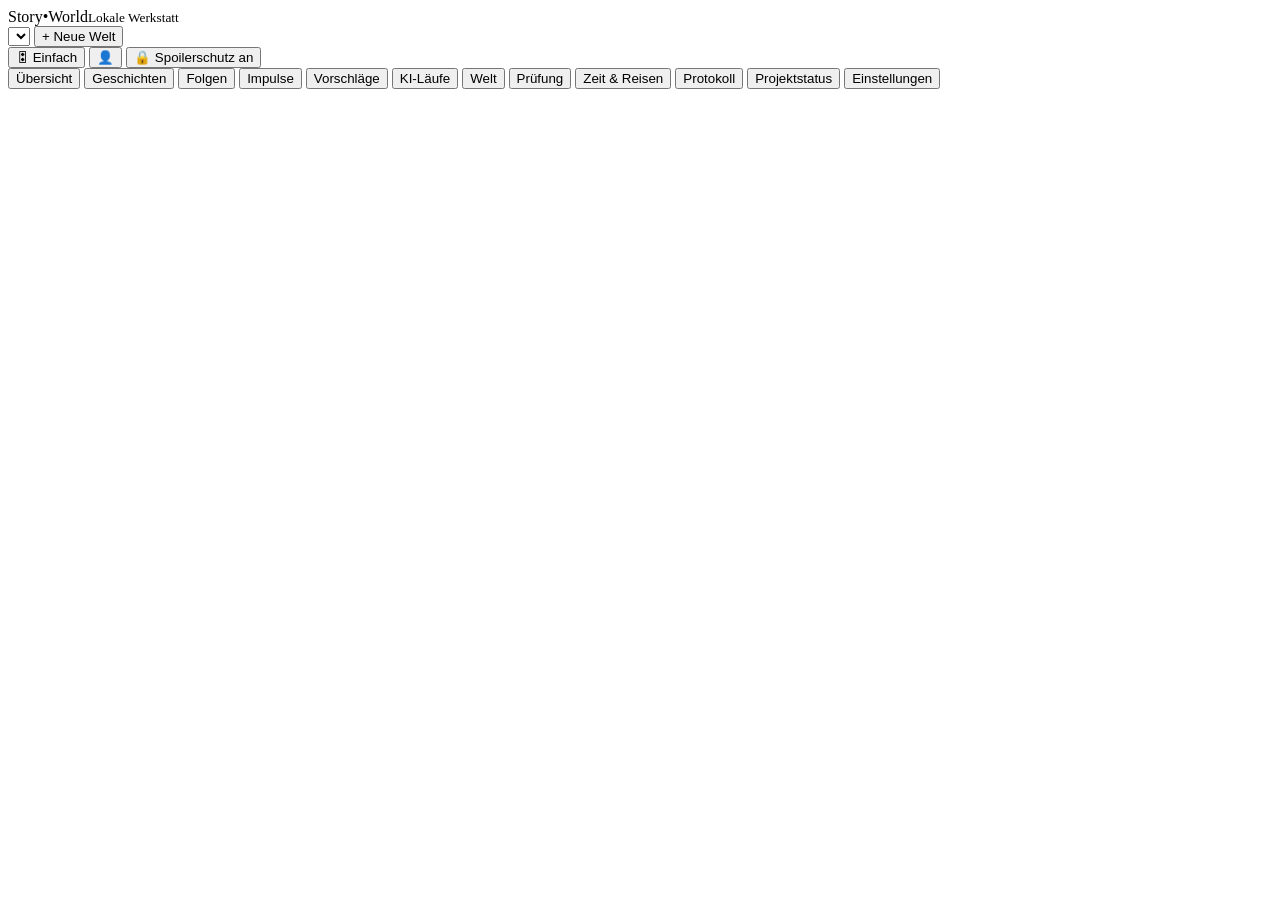
==== story_world/static/index.html @ 3cb44f3d "Erster Stand: Story World (evel – rote Fäden) Lokale Weltenbau- und Hörbuch-App, nur Python-Standard" ====
<!DOCTYPE html>
<html lang="de">
<head>
<meta charset="utf-8">
<meta name="viewport" content="width=device-width, initial-scale=1">
<title>Story World</title>
<link rel="stylesheet" href="/style.css">
</head>
<body>
<header class="top">
  <div class="brand"><span>Story<span class="dot">•</span>World</span><small>Lokale Werkstatt</small></div>
  <div class="world-pick">
    <select id="world-select" aria-label="Welt wählen"></select>
    <button class="ghost" id="btn-new-world">+ Neue Welt</button>
  </div>
  <div class="top-right">
    <span id="jobs-indicator" class="jobs hidden"></span>
    <button id="btn-expert" class="reveal" title="Experte: alle Regler und Messwerte zeigen">🎛 Einfach</button>
    <button id="btn-user" class="reveal" title="Wer bedient gerade?">👤</button>
    <button id="btn-reveal" class="reveal" title="Backstage-Inhalte anzeigen">🔒 Spoilerschutz an</button>
  </div>
</header>
<nav class="tabs" id="tabs">
  <button data-view="uebersicht" class="active">Übersicht</button>
  <button data-view="geschichten">Geschichten</button>
  <button data-view="folgen">Folgen</button>
  <button data-view="impulse">Impulse</button>
  <button data-view="vorschlaege">Vorschläge <span class="badge hidden" id="badge-proposals"></span></button>
  <button data-view="laeufe">KI-Läufe <span class="badge hidden" id="badge-runs"></span></button>
  <button data-view="welt">Welt</button>
  <button data-view="luecken">Prüfung <span class="badge hidden" id="badge-gaps"></span></button>
  <button data-view="zeit">Zeit &amp; Reisen</button>
  <button data-view="protokoll">Protokoll</button>
  <button data-view="projekt">Projektstatus</button>
  <button data-view="einstellungen">Einstellungen</button>
</nav>
<main id="view"></main>
<div id="modal" class="modal hidden" role="dialog" aria-modal="true"><div class="modal-box" id="modal-box"></div></div>
<div id="toasts" class="toasts" aria-live="polite"></div>
<script src="/app.js"></script>
</body>
</html>
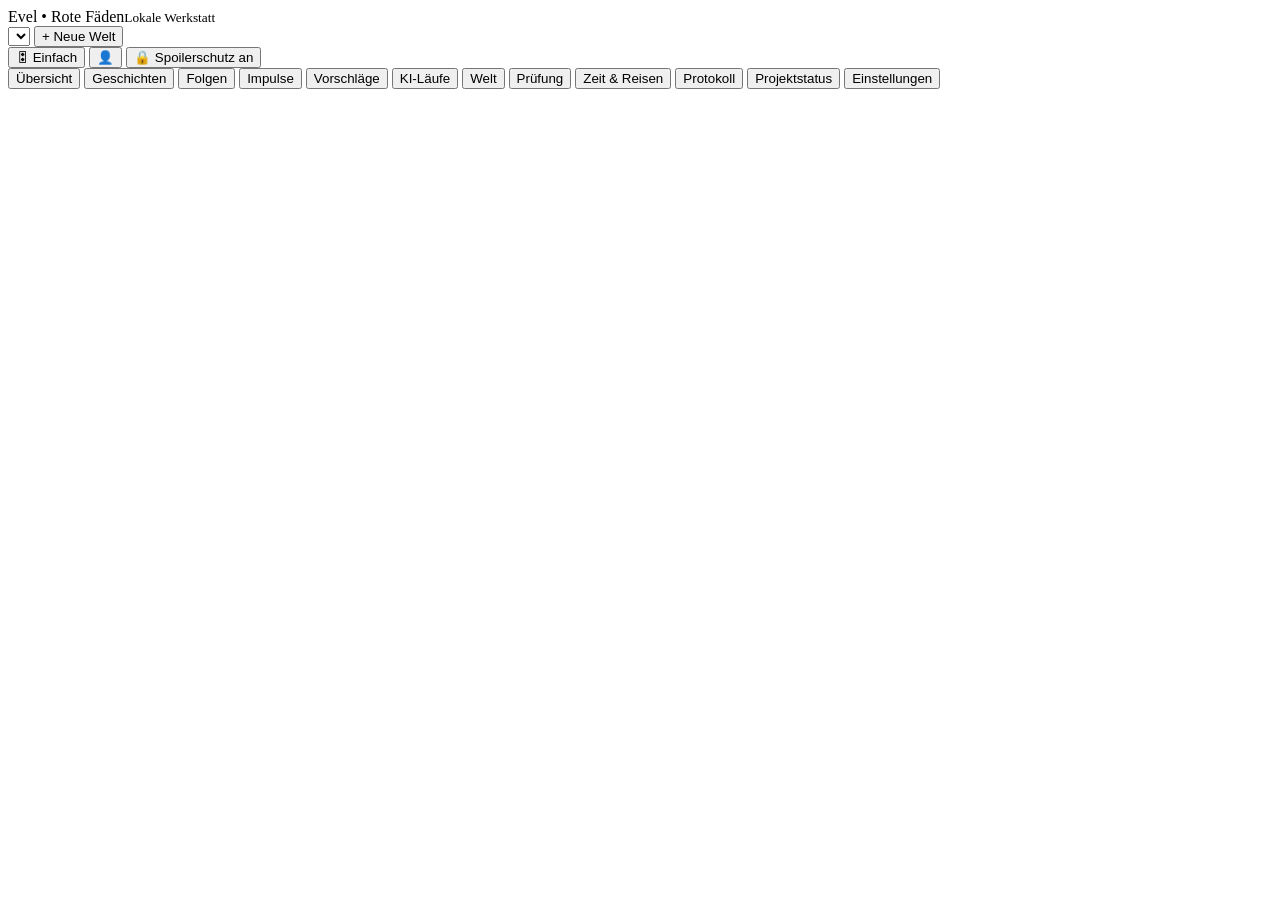
==== commit a8918be3: "Evel-Branding, Favicons und PDF-Export der Folgen - Schriftzug „Evel • Rote Fäden“ mit Evel-Logo in " ====
--- a/story_world/static/index.html
+++ b/story_world/static/index.html
@@ -3,12 +3,29 @@
 <head>
 <meta charset="utf-8">
 <meta name="viewport" content="width=device-width, initial-scale=1">
-<title>Story World</title>
+<title>Evel • Rote Fäden</title>
 <link rel="stylesheet" href="/style.css">
+<link rel="icon" type="image/x-icon" href="/favicon.ico">
+<link rel="icon" type="image/png" sizes="16x16" href="/favicon/favicon-16x16.png">
+<link rel="icon" type="image/png" sizes="32x32" href="/favicon/favicon-32x32.png">
+<link rel="icon" type="image/png" sizes="96x96" href="/favicon/favicon-96x96.png">
+<link rel="icon" type="image/png" sizes="192x192" href="/favicon/android-icon-192x192.png">
+<link rel="apple-touch-icon" sizes="57x57" href="/favicon/apple-touch-icon-57x57.png">
+<link rel="apple-touch-icon" sizes="60x60" href="/favicon/apple-touch-icon-60x60.png">
+<link rel="apple-touch-icon" sizes="72x72" href="/favicon/apple-touch-icon-72x72.png">
+<link rel="apple-touch-icon" sizes="76x76" href="/favicon/apple-touch-icon-76x76.png">
+<link rel="apple-touch-icon" sizes="114x114" href="/favicon/apple-touch-icon-114x114.png">
+<link rel="apple-touch-icon" sizes="120x120" href="/favicon/apple-touch-icon-120x120.png">
+<link rel="apple-touch-icon" sizes="144x144" href="/favicon/apple-touch-icon-144x144.png">
+<link rel="apple-touch-icon" sizes="152x152" href="/favicon/apple-touch-icon-152x152.png">
+<link rel="apple-touch-icon" sizes="180x180" href="/favicon/apple-touch-icon-180x180.png">
+<meta name="msapplication-square70x70logo" content="/favicon/mstile-70x70.png">
+<meta name="msapplication-square150x150logo" content="/favicon/mstile-150x150.png">
+<meta name="msapplication-square310x310logo" content="/favicon/mstile-310x310.png">
 </head>
 <body>
 <header class="top">
-  <div class="brand"><span>Story<span class="dot">•</span>World</span><small>Lokale Werkstatt</small></div>
+  <div class="brand"><img class="logo" src="/evel-icon.svg" alt=""><span>Evel<span class="dot"> • </span>Rote Fäden</span><small>Lokale Werkstatt</small></div>
   <div class="world-pick">
     <select id="world-select" aria-label="Welt wählen"></select>
     <button class="ghost" id="btn-new-world">+ Neue Welt</button>
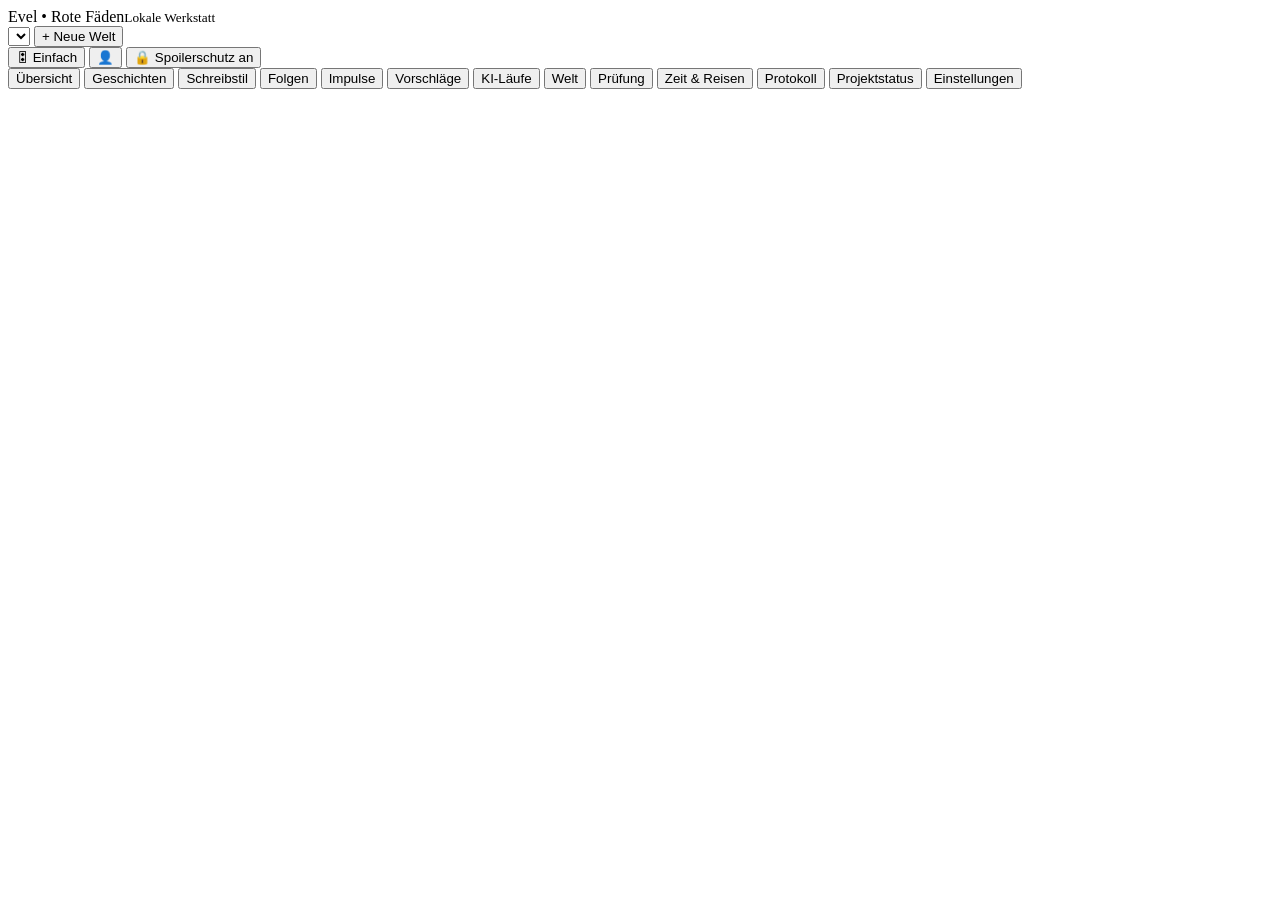
==== commit e6c84b5e: "Schreibstil-Stimmen, Nachvollzug, Export & Umzug, eigenständige Geschichte - Nachvollzug der KI-Läuf" ====
--- a/story_world/static/index.html
+++ b/story_world/static/index.html
@@ -40,6 +40,7 @@
 <nav class="tabs" id="tabs">
   <button data-view="uebersicht" class="active">Übersicht</button>
   <button data-view="geschichten">Geschichten</button>
+  <button data-view="stil">Schreibstil</button>
   <button data-view="folgen">Folgen</button>
   <button data-view="impulse">Impulse</button>
   <button data-view="vorschlaege">Vorschläge <span class="badge hidden" id="badge-proposals"></span></button>
